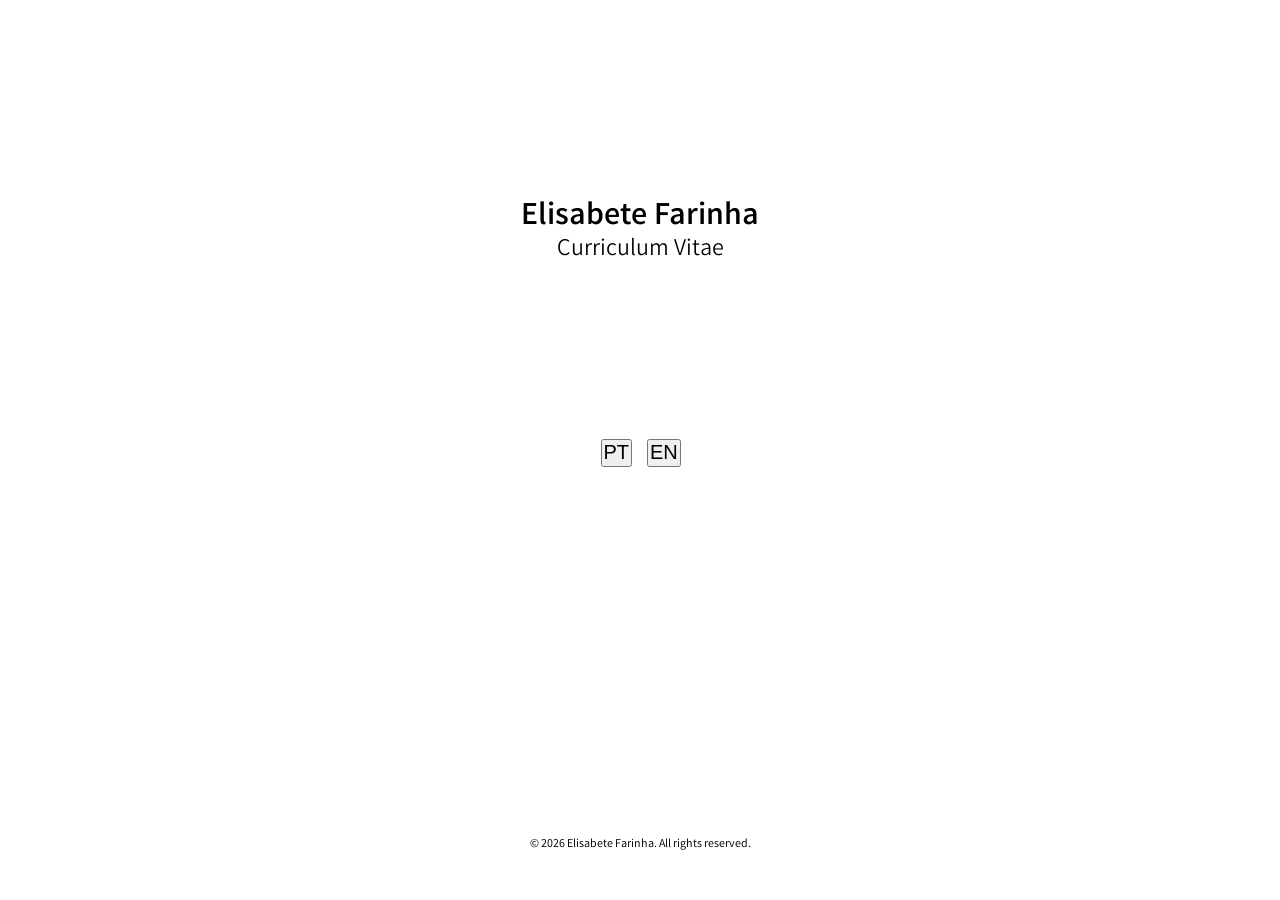
==== index.html @ 8976d7fe "first commit" ====
<!DOCTYPE html>
<html lang="en">

<head>
    <meta charset="UTF-8">
    <meta name="viewport" content="width=device-width,initial-scale=1.0">
    <title>EFF WebCV</title>
    <link rel="stylesheet" href="styles.css">
    <link rel="stylesheet" href="https://fonts.googleapis.com/css2?family=Varta:wght@300..700&display=swap">
    <style>
        body {
            font-family: "Varta", sans-serif;
        }
    </style>
</head>

<body>

    <div class="my_name">
        <h1>Elisabete Farinha</h1>
        <h2>Curriculum Vitae</h2>
    </div>

    <div class="language_buttons">
        <button class="language_button"
            onclick="window.location.href='web_cv_pt/paginas/apresentacao.html'">PT</button>
        <button class="language_button" onclick="window.location.href='web_cv_eng/pages/pitch.html'">EN</button>
    </div>

    <footer>
        <p>© 2026 Elisabete Farinha. All rights reserved.</p>
    </footer>

</body>

</html>
---- styles.css ----
* {
    margin: 0;
    padding: 0;
    box-sizing: border-box;
    overflow: hidden;
}

html,
body,
main {
    height: 100%;
}

body {
    display: grid;
    justify-items: center;
    grid-template-rows: 1fr 0.25fr 1fr;
    gap: 3%;
    grid-template-areas:
        "my_name"
        "language_buttons"
        "footer";
    padding: 1rem;
}

.my_name {
    grid-row: my_name;
    padding: 2.5%;
    align-self: flex-end;
}

.my_name h1 {
    padding: 0rem 0.5rem -0.5rem;
    margin: 0rem 0rem -0.5rem;
    text-align: center;

}

.my_name h2 {
    font-weight: lighter;
    text-align: center;
}

.language_buttons {
    grid-row: language_buttons;
    display: grid;
    grid-template-columns: 1fr 1fr;
    gap: 50%;
    width: auto;
    padding: 5%;
    margin-top: 5%;
    margin-bottom: 5%;
}

button {
    padding: 5%;
    font-size: 1.25rem;
    text-align: center;
    width: fit-content;
    height: fit-content;
    justify-self: center;
    align-self: center;

}

footer {
    grid-row: footer;
    width: fit-content;
    padding-top: 2.5%;
    padding-bottom: 2.5%;
    height: fit-content;
    font-size: 0.75rem;
    align-self: flex-end;
    text-align: center;
}
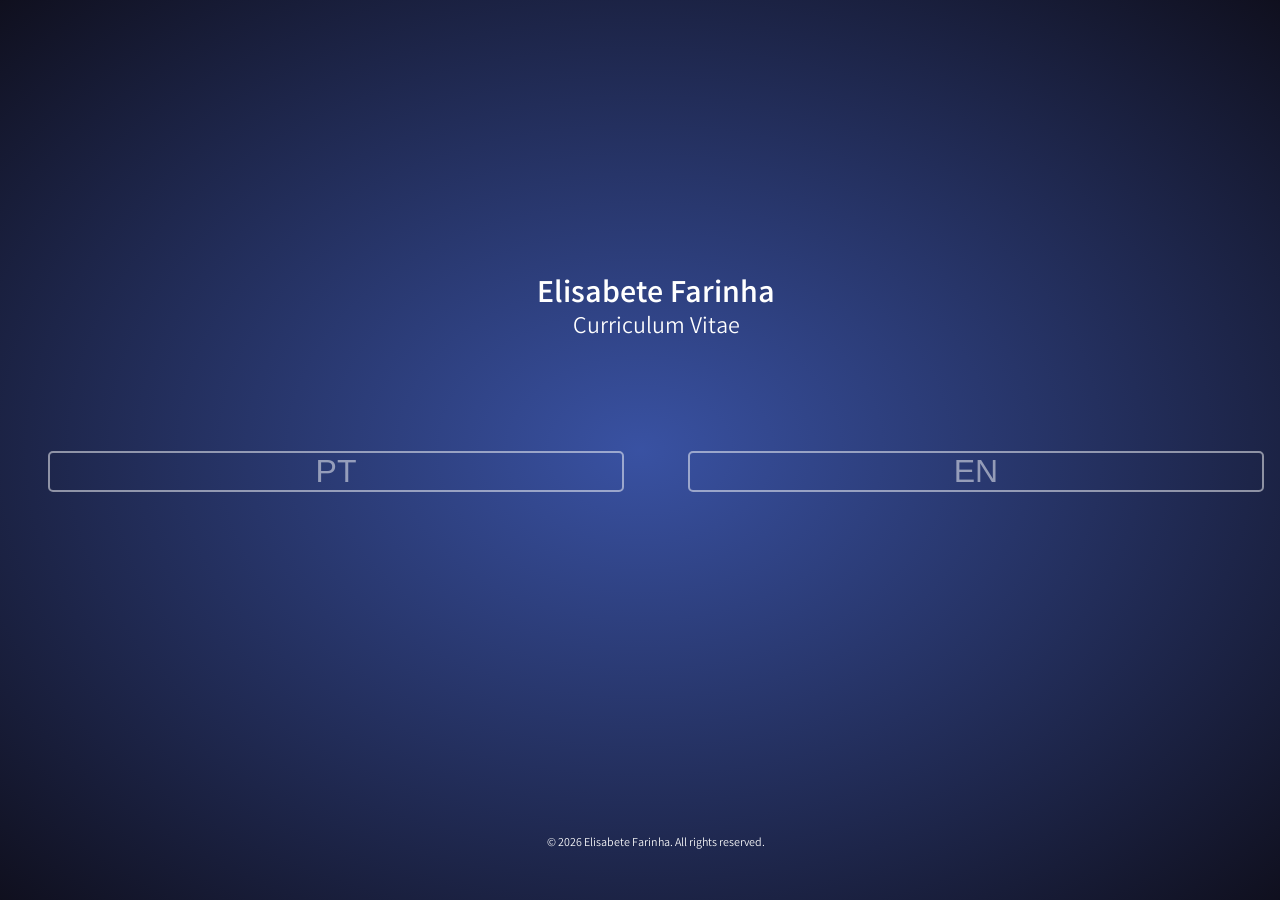
==== commit b9c46d86: "cv landing page" ====
--- a/index.html
+++ b/index.html
@@ -15,6 +15,16 @@
 </head>
 
 <body>
+    <!-- Light animation inspired by https://codepen.io/aaroniker/pen/KKVZzjP -->
+    <div class='light x1'></div>
+    <div class='light x2'></div>
+    <div class='light x3'></div>
+    <div class='light x4'></div>
+    <div class='light x5'></div>
+    <div class='light x6'></div>
+    <div class='light x7'></div>
+    <div class='light x8'></div>
+    <div class='light x9'></div>
 
     <div class="my_name">
         <h1>Elisabete Farinha</h1>
@@ -22,8 +32,7 @@
     </div>
 
     <div class="language_buttons">
-        <button class="language_button"
-            onclick="window.location.href='web_cv_pt/paginas/apresentacao.html'">PT</button>
+        <button class="language_button" onclick="window.location.href='web_cv_pt/paginas/apresentacao.html'">PT</button>
         <button class="language_button" onclick="window.location.href='web_cv_eng/pages/pitch.html'">EN</button>
     </div>
 
--- a/styles.css
+++ b/styles.css
@@ -14,13 +14,30 @@
 body {
     display: grid;
     justify-items: center;
-    grid-template-rows: 1fr 0.25fr 1fr;
-    gap: 3%;
+    grid-template-rows: 1fr 0.35fr 1fr;
+    gap: 1%;
     grid-template-areas:
         "my_name"
         "language_buttons"
         "footer";
     padding: 1rem;
+    color: white;
+}
+
+/* Light animation inspired by https://codepen.io/aaroniker/pen/KKVZzjP */
+body {
+    margin: 0;
+    height: 100vh;
+    font-weight: 100;
+    background: radial-gradient(hsl(226, 48%, 43%), hsl(240, 32%, 9%));
+    -webkit-overflow-Y: hidden;
+    -moz-overflow-Y: hidden;
+    -o-overflow-Y: hidden;
+    overflow-y: hidden;
+    -webkit-animation: fadeIn 1 1s ease-out;
+    -moz-animation: fadeIn 1 1s ease-out;
+    -o-animation: fadeIn 1 1s ease-out;
+    animation: fadeIn 1 1s ease-out;
 }
 
 .my_name {
@@ -38,29 +55,48 @@
 
 .my_name h2 {
     font-weight: lighter;
-    text-align: center;
+    text-align: center
 }
 
 .language_buttons {
     grid-row: language_buttons;
     display: grid;
     grid-template-columns: 1fr 1fr;
-    gap: 50%;
-    width: auto;
-    padding: 5%;
+    width: 100dvw;
+    height: max-content;
+    justify-items: center;
     margin-top: 5%;
-    margin-bottom: 5%;
+    margin-left: 40%;
+    margin-right: 40%;
+
 }
 
 button {
-    padding: 5%;
-    font-size: 1.25rem;
-    text-align: center;
-    width: fit-content;
-    height: fit-content;
-    justify-self: center;
-    align-self: center;
-
+    height: max-content;
+    width: 45dvw;
+
+    /*button styling inspired by https://codepen.io/aaroniker/pen/KKVZzjP */
+    border: 2px solid white;
+    background: transparent;
+    color: white;
+    font-size: 2em;
+    border-radius: 5px;
+    opacity: .5;
+    transition: .3s;
+}
+
+button:hover {
+    border: 2px solid #101d55;
+    background-color: rgba(365, 365, 365, 0.5);
+    cursor: pointer;
+    color: #101d55;
+    opacity: .8;
+    transition: .3s;
+    box-shadow: 0 8px 16px 0 rgba(0, 0, 0, 0.2);
+}
+
+button:focus {
+    outline: none;
 }
 
 footer {
@@ -72,4 +108,476 @@
     font-size: 0.75rem;
     align-self: flex-end;
     text-align: center;
+}
+
+/* Light animation inspired by https://codepen.io/aaroniker/pen/KKVZzjP */
+.light {
+    position: absolute;
+    width: 0px;
+    opacity: .75;
+    background-color: white;
+    box-shadow: #e9f1f1 0px 0px 20px 2px;
+    opacity: 0;
+    top: 100vh;
+    bottom: 0px;
+    left: 0px;
+    right: 0px;
+    margin: auto;
+}
+
+.x1 {
+    -webkit-animation: floatUp 4s infinite linear;
+    -moz-animation: floatUp 4s infinite linear;
+    -o-animation: floatUp 4s infinite linear;
+    animation: floatUp 4s infinite linear;
+    -webkit-transform: scale(1.0);
+    -moz-transform: scale(1.0);
+    -o-transform: scale(1.0);
+    transform: scale(1.0);
+}
+
+.x2 {
+    -webkit-animation: floatUp 7s infinite linear;
+    -moz-animation: floatUp 7s infinite linear;
+    -o-animation: floatUp 7s infinite linear;
+    animation: floatUp 7s infinite linear;
+    -webkit-transform: scale(1.6);
+    -moz-transform: scale(1.6);
+    -o-transform: scale(1.6);
+    transform: scale(1.6);
+    left: 15%;
+}
+
+.x3 {
+    -webkit-animation: floatUp 2.5s infinite linear;
+    -moz-animation: floatUp 2.5s infinite linear;
+    -o-animation: floatUp 2.5s infinite linear;
+    animation: floatUp 2.5s infinite linear;
+    -webkit-transform: scale(.5);
+    -moz-transform: scale(.5);
+    -o-transform: scale(.5);
+    transform: scale(.5);
+    left: -15%;
+}
+
+.x4 {
+    -webkit-animation: floatUp 4.5s infinite linear;
+    -moz-animation: floatUp 4.5s infinite linear;
+    -o-animation: floatUp 4.5s infinite linear;
+    animation: floatUp 4.5s infinite linear;
+    -webkit-transform: scale(1.2);
+    -moz-transform: scale(1.2);
+    -o-transform: scale(1.2);
+    transform: scale(1.2);
+    left: -34%;
+}
+
+.x5 {
+    -webkit-animation: floatUp 8s infinite linear;
+    -moz-animation: floatUp 8s infinite linear;
+    -o-animation: floatUp 8s infinite linear;
+    animation: floatUp 8s infinite linear;
+    -webkit-transform: scale(2.2);
+    -moz-transform: scale(2.2);
+    -o-transform: scale(2.2);
+    transform: scale(2.2);
+    left: -57%;
+}
+
+.x6 {
+    -webkit-animation: floatUp 3s infinite linear;
+    -moz-animation: floatUp 3s infinite linear;
+    -o-animation: floatUp 3s infinite linear;
+    animation: floatUp 3s infinite linear;
+    -webkit-transform: scale(.8);
+    -moz-transform: scale(.8);
+    -o-transform: scale(.8);
+    transform: scale(.8);
+    left: -81%;
+}
+
+.x7 {
+    -webkit-animation: floatUp 5.3s infinite linear;
+    -moz-animation: floatUp 5.3s infinite linear;
+    -o-animation: floatUp 5.3s infinite linear;
+    animation: floatUp 5.3s infinite linear;
+    -webkit-transform: scale(3.2);
+    -moz-transform: scale(3.2);
+    -o-transform: scale(3.2);
+    transform: scale(3.2);
+    left: 37%;
+}
+
+.x8 {
+    -webkit-animation: floatUp 4.7s infinite linear;
+    -moz-animation: floatUp 4.7s infinite linear;
+    -o-animation: floatUp 4.7s infinite linear;
+    animation: floatUp 4.7s infinite linear;
+    -webkit-transform: scale(1.7);
+    -moz-transform: scale(1.7);
+    -o-transform: scale(1.7);
+    transform: scale(1.7);
+    left: 62%;
+}
+
+.x9 {
+    -webkit-animation: floatUp 4.1s infinite linear;
+    -moz-animation: floatUp 4.1s infinite linear;
+    -o-animation: floatUp 4.1s infinite linear;
+    animation: floatUp 4.1s infinite linear;
+    -webkit-transform: scale(0.9);
+    -moz-transform: scale(0.9);
+    -o-transform: scale(0.9);
+    transform: scale(0.9);
+    left: 85%;
+}
+
+
+
+@-webkit-keyframes floatUp {
+    0% {
+        top: 100vh;
+        opacity: 0;
+    }
+
+    25% {
+        opacity: 1;
+    }
+
+    50% {
+        top: 0vh;
+        opacity: .8;
+    }
+
+    75% {
+        opacity: 1;
+    }
+
+    100% {
+        top: -100vh;
+        opacity: 0;
+    }
+}
+
+@-moz-keyframes floatUp {
+    0% {
+        top: 100vh;
+        opacity: 0;
+    }
+
+    25% {
+        opacity: 1;
+    }
+
+    50% {
+        top: 0vh;
+        opacity: .8;
+    }
+
+    75% {
+        opacity: 1;
+    }
+
+    100% {
+        top: -100vh;
+        opacity: 0;
+    }
+}
+
+@-o-keyframes floatUp {
+    0% {
+        top: 100vh;
+        opacity: 0;
+    }
+
+    25% {
+        opacity: 1;
+    }
+
+    50% {
+        top: 0vh;
+        opacity: .8;
+    }
+
+    75% {
+        opacity: 1;
+    }
+
+    100% {
+        top: -100vh;
+        opacity: 0;
+    }
+}
+
+@keyframes floatUp {
+    0% {
+        top: 100vh;
+        opacity: 0;
+    }
+
+    25% {
+        opacity: 1;
+    }
+
+    50% {
+        top: 0vh;
+        opacity: .8;
+    }
+
+    75% {
+        opacity: 1;
+    }
+
+    100% {
+        top: -100vh;
+        opacity: 0;
+    }
+}
+
+
+#head1,
+#head2,
+#head3,
+#head4,
+#head5 {
+    opacity: 0;
+}
+
+#head1 {
+    -webkit-animation: fadeOut 1 5s ease-in;
+    -moz-animation: fadeOut 1 5s ease-in;
+    -o-animation: fadeOut 1 5s ease-in;
+    animation: fadeOut 1 5s ease-in;
+}
+
+#head2 {
+    -webkit-animation: fadeOut 1 5s ease-in;
+    -moz-animation: fadeOut 1 5s ease-in;
+    -o-animation: fadeOut 1 5s ease-in;
+    animation: fadeOut 1 5s ease-in;
+    -webkit-animation-delay: 6s;
+    -moz-animation-delay: 6s;
+    -o-animation-delay: 6s;
+    animation-delay: 6s;
+}
+
+#head3 {
+    -webkit-animation: fadeOut 1 5s ease-in;
+    -moz-animation: fadeOut 1 5s ease-in;
+    -o-animation: fadeOut 1 5s ease-in;
+    animation: fadeOut 1 5s ease-in;
+    -webkit-animation-delay: 12s;
+    -moz-animation-delay: 12s;
+    -o-animation-delay: 12s;
+    animation-delay: 12s;
+}
+
+#head4 {
+    -webkit-animation: fadeOut 1 5s ease-in;
+    -moz-animation: fadeOut 1 5s ease-in;
+    -o-animation: fadeOut 1 5s ease-in;
+    animation: fadeOut 1 5s ease-in;
+    -webkit-animation-delay: 17s;
+    -moz-animation-delay: 17s;
+    -o-animation-delay: 17s;
+    animation-delay: 17s;
+}
+
+#head5 {
+    -webkit-animation: finalFade 1 5s ease-in;
+    -moz-animation: finalFade 1 5s ease-in;
+    -o-animation: finalFade 1 5s ease-in;
+    animation: finalFade 1 5s ease-in;
+    -webkit-animation-fill-mode: forwards;
+    -moz-animation-fill-mode: forwards;
+    -o-animation-fill-mode: forwards;
+    animation-fill-mode: forwards;
+    -webkit-animation-delay: 22s;
+    -moz-animation-delay: 22s;
+    -o-animation-delay: 22s;
+    animation-delay: 22s;
+}
+
+@-webkit-keyframes fadeIn {
+    from {
+        opacity: 0;
+    }
+
+    to {
+        opacity: 1;
+    }
+}
+
+@-moz-keyframes fadeIn {
+    from {
+        opacity: 0;
+    }
+
+    to {
+        opacity: 1;
+    }
+}
+
+@-o-keyframes fadeIn {
+    from {
+        opacity: 0;
+    }
+
+    to {
+        opacity: 1;
+    }
+}
+
+@keyframes fadeIn {
+    from {
+        opacity: 0;
+    }
+
+    to {
+        opacity: 1;
+    }
+}
+
+@-webkit-keyframes fadeOut {
+    0% {
+        opacity: 0;
+    }
+
+    30% {
+        opacity: 1;
+    }
+
+    80% {
+        opacity: .9;
+    }
+
+    100% {
+        opacity: 0;
+    }
+}
+
+@-moz-keyframes fadeOut {
+    0% {
+        opacity: 0;
+    }
+
+    30% {
+        opacity: 1;
+    }
+
+    80% {
+        opacity: .9;
+    }
+
+    100% {
+        opacity: 0;
+    }
+}
+
+@-o-keyframes fadeOut {
+    0% {
+        opacity: 0;
+    }
+
+    30% {
+        opacity: 1;
+    }
+
+    80% {
+        opacity: .9;
+    }
+
+    100% {
+        opacity: 0;
+    }
+}
+
+@keyframes fadeOut {
+    0% {
+        opacity: 0;
+    }
+
+    30% {
+        opacity: 1;
+    }
+
+    80% {
+        opacity: .9;
+    }
+
+    100% {
+        opacity: 0;
+    }
+}
+
+@-webkit-keyframes finalFade {
+    0% {
+        opacity: 0;
+    }
+
+    30% {
+        opacity: 1;
+    }
+
+    80% {
+        opacity: .9;
+    }
+
+    100% {
+        opacity: 1;
+    }
+}
+
+@-moz-keyframes finalFade {
+    0% {
+        opacity: 0;
+    }
+
+    30% {
+        opacity: 1;
+    }
+
+    80% {
+        opacity: .9;
+    }
+
+    100% {
+        opacity: 1;
+    }
+}
+
+@-o-keyframes finalFade {
+    0% {
+        opacity: 0;
+    }
+
+    30% {
+        opacity: 1;
+    }
+
+    80% {
+        opacity: .9;
+    }
+
+    100% {
+        opacity: 1;
+    }
+}
+
+@keyframes finalFade {
+    0% {
+        opacity: 0;
+    }
+
+    30% {
+        opacity: 1;
+    }
+
+    80% {
+        opacity: .9;
+    }
+
+    100% {
+        opacity: 1;
+    }
 }
